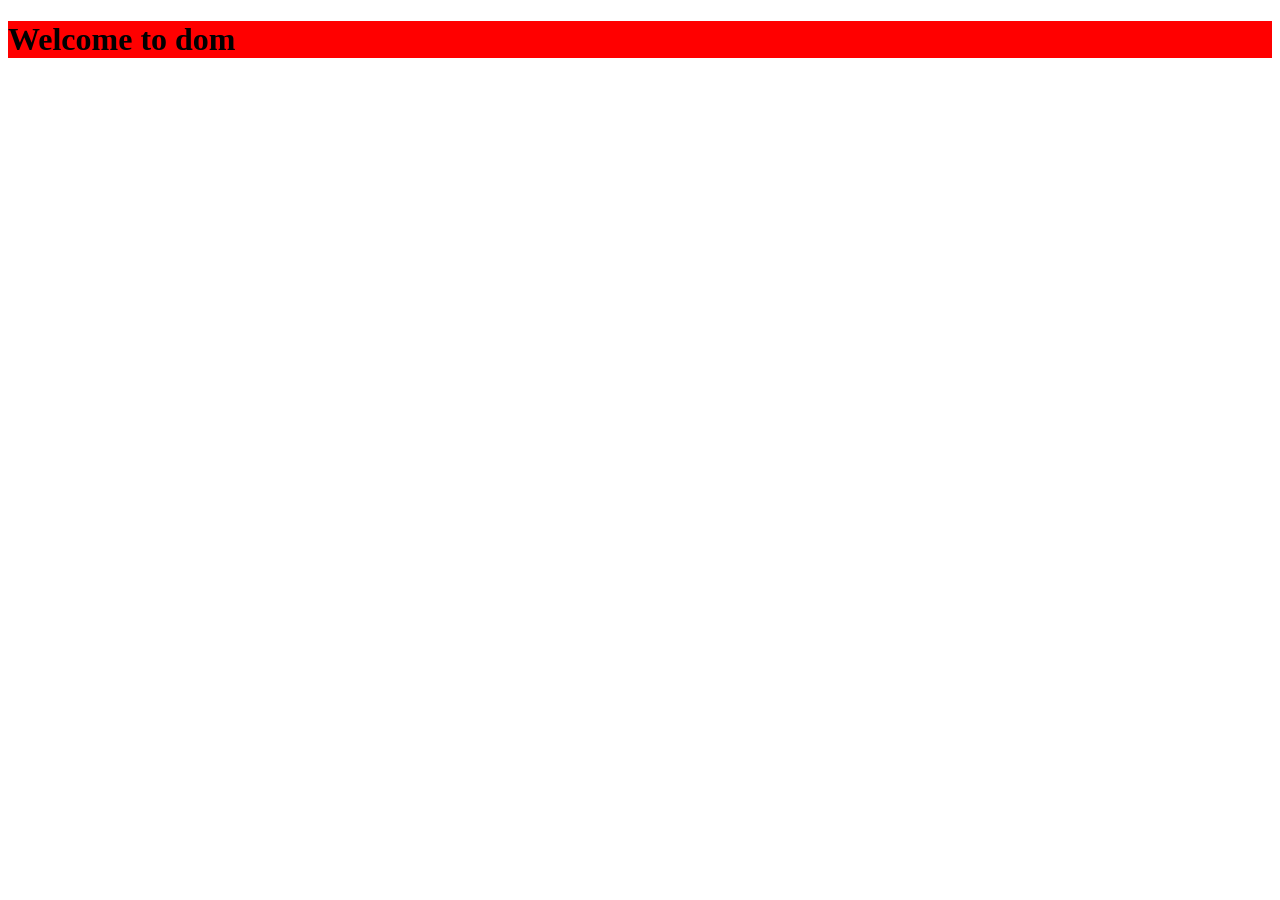
==== day5/index.html @ a50f057e "add: create index.html and dom.js for DOM manipulation examples" ====
<!DOCTYPE html>
<html lang="en">
<head>
    <meta charset="UTF-8">
    <meta name="viewport" content="width=device-width, initial-scale=1.0">
    <title>Document</title>
   
</head>
<body>
    <div>
        <h1 id="heading">
            dom practice
        </h1>
    </div>
</body>
 <script src="dom.js"></script>
</html>
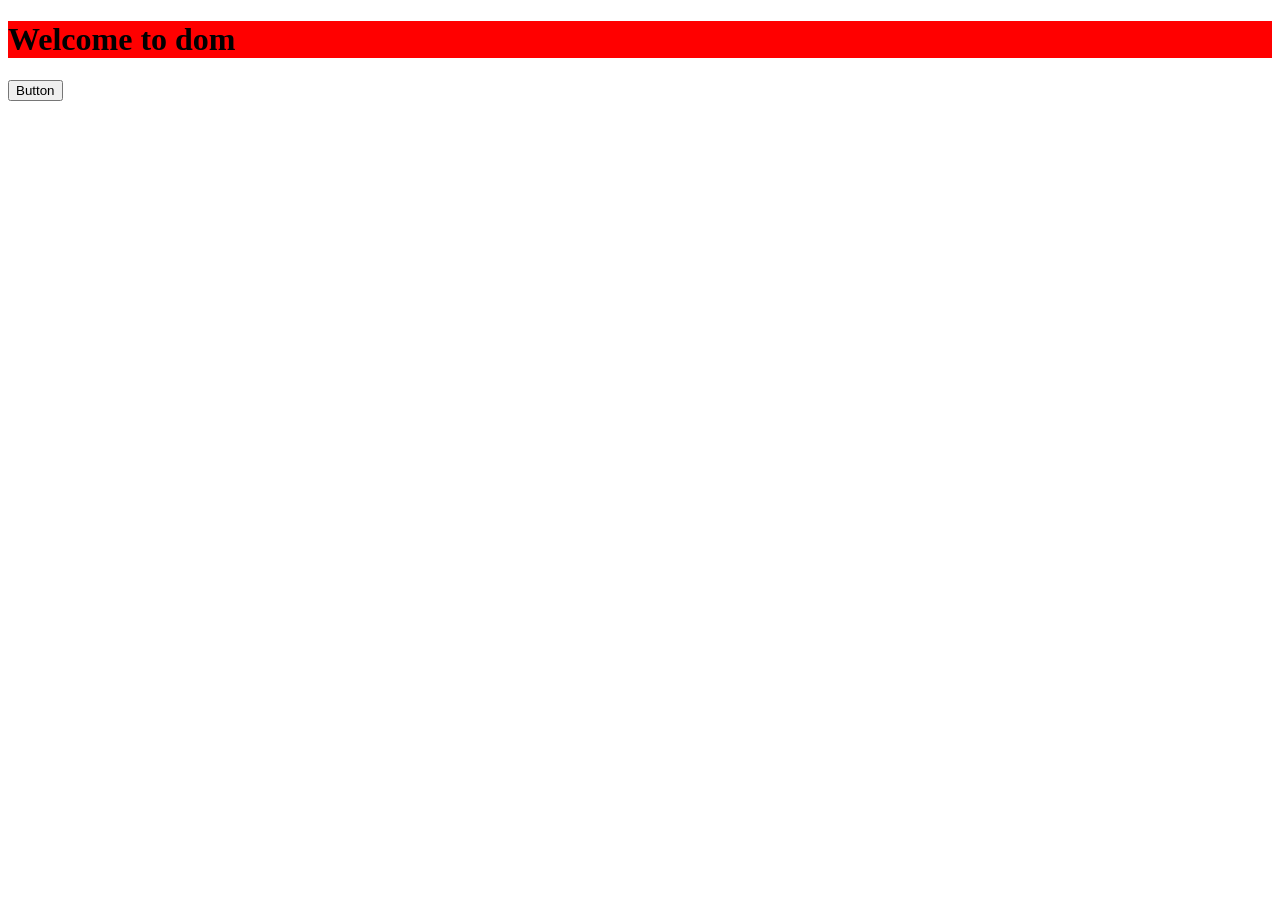
==== commit 2effbd95: "add: implement changeColor function and update index.html to include button for color change" ====
--- a/day5/index.html
+++ b/day5/index.html
@@ -11,6 +11,7 @@
         <h1 id="heading">
             dom practice
         </h1>
+        <button onclick="changeColor()">Button </button>
     </div>
 </body>
  <script src="dom.js"></script>
